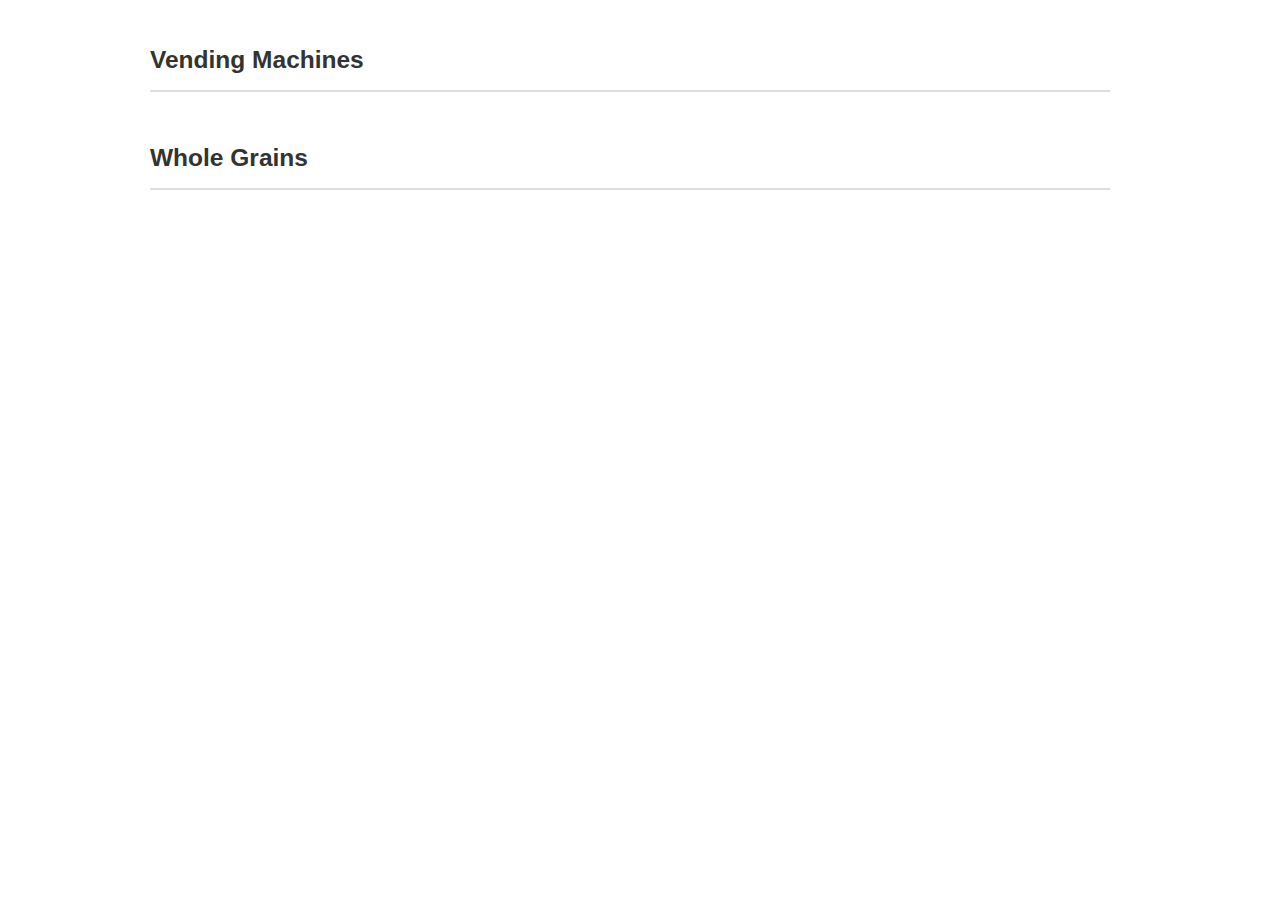
==== ApprovedProducts.html @ 14e353cb "move both tables into one page" ====
<!DOCTYPE html>
<html lang="en">
    <head>
        <meta charset="utf-8">
        <title>Eat Healthy!</title>
        <!-- stylesheets -->
        <link type="text/css" rel="stylesheet" href="styles/bootstrap.min.css" />
        <link type="text/css" rel="stylesheet" href="styles/DT_bootstrap.min.css" />
        <style>
        	.container {
        		width: 940px; 
        	}
        	.dataTables_scroll {
        		padding-bottom: 10px;
        	}
        	.list-row {
        		padding-top:30px;
        	}
        </style>
        <!-- scripts -->
        <script type="text/javascript" src="scripts/jquery-1.8.3.min.js"></script>
        <script type="text/javascript" src="scripts/bootstrap.min.js"></script>
        <script type="text/javascript" src="scripts/jquery.dataTables.min.js"></script>
        <script type="text/javascript" src="scripts/jquery.csv.min.js"></script>
        <script type="text/javascript" src="scripts/DT_bootstrap.min.js"></script>
        <script type="text/javascript">

        	// on page load, get data from google and create our table
        	$(function() {

				// google spreadsheet urls where we can get the data
        		var vendingMachineUrl = 'https://docs.google.com/spreadsheet/pub?key=0AhgeWcbPrqvOdGNqckRxd2FieXhZZFVSU3JvM1hHYkE&single=true&gid=0&output=csv';
        		
        		var wholeGrainsUrl = 'https://docs.google.com/spreadsheet/pub?key=0AhgeWcbPrqvOdGgxbkJYdUVRVkJHSHFQNlVkUnJrN2c&single=true&gid=0&output=csv';

    			// make an ajax GET request to google
    			$.get(vendingMachineUrl, function (dataAsCsv) {

					// this gets run when the data comes back from google

					var table = $('#vendingMachinesDt'); // element that will hold our data table 
					var parsedData = $.csv()(dataAsCsv); // turn csv into javascript table (array of arrays)
					vendingMachinesHtmlTable(parsedData, table); // fill html table with our data
					vendingMachinesDataTable(table); // initialize datatable to allow sorting, searching, etc.

    			});

    			// make an ajax GET request to google
    			$.get(wholeGrainsUrl, function (dataAsCsv) {

					// this gets run when the data comes back from google

					var table = $('#wholeGrainsDt'); // element that will hold our data table 
					var parsedData = $.csv()(dataAsCsv); // turn csv into javascript table (array of arrays)
					wholeGrainsHtmlTable(parsedData, table); // fill html table with our data
					wholeGrainsDataTable(table); // initialize datatable to allow sorting, searching, etc.
					
    			});
        	});

        	// fill the html table with data
        	function vendingMachinesHtmlTable(dataAsTable, htmlTable) {

    			// find the head and body of our html table
				var thead = htmlTable.find('thead');
				var tbody = htmlTable.find('tbody');

				// loop through our data and stick it in the html table
        		$(dataAsTable).each(function (index, row) {

    				// we know the columns of our data because we control the google spreadsheet
					var foodType = row[0];
					var productName = row[1];
					var companyName = row[2];
					var distributorCode = row[3];
					var id = row[4];
					var size = row[5];
					var flavor = row[6];
					var type = row[7];
					var guidelinesGroup = row[8];

					// if index is 0, we're on the header row
					if (index == 0) {
						var htmlRow = '<tr>'
										+ '<th>' + foodType + '</th>'
										+ '<th>' + productName + '</th>'
										+ '<th>' + companyName + '</th>'
										+ '<th>' + distributorCode + '</th>'
									+ '</tr>';
						thead.append(htmlRow);
					} 
					else { // otherwise we're on the actual data
						var htmlRow = '<tr>'
										+ '<td>' + foodType + '</td>'
										+ '<td>' + productName + getSizeToDisplay(size) + '</td>'
										+ '<td>' + companyName + '</td>'
										+ '<td>' + distributorCode + '</td>'
									+ '</tr>';
						tbody.append(htmlRow);
					}
        		});
        	}

        	function wholeGrainsHtmlTable(dataAsTable, htmlTable) {

    			// find the head and body of our html table
				var thead = htmlTable.find('thead');
				var tbody = htmlTable.find('tbody');

				// loop through our data and stick it in the html table
        		$(dataAsTable).each(function (index, row) {

    				// we know the columns of our data because we control the google spreadsheet
					var foodType = row[0];
					var productName = row[1];
					var wholeGrainStatus = row[2];
					var companyName = row[3];
					var distributorCode = row[4];
					var id = row[5];
					var size = row[6];
					var flavor = row[7];

					// if index is 0, we're on the header row
					if (index == 0) {
						var htmlRow = '<tr>'
										+ '<th>' + foodType + '</th>'
										+ '<th>' + productName + '</th>'
										+ '<th>' + wholeGrainStatus + '</th>'
										+ '<th>' + companyName + '</th>'
										+ '<th>' + distributorCode + '</th>'
									+ '</tr>';
						thead.append(htmlRow);
					} 
					else { // otherwise we're on the actual data
						var htmlRow = '<tr>'
										+ '<td>' + foodType + '</td>'
										+ '<td>' + productName + getSizeToDisplay(size) + '</td>'
										+ '<td>' + wholeGrainStatus + '</td>'
										+ '<td>' + companyName + '</td>'
										+ '<td>' + distributorCode + '</td>'
									+ '</tr>';
						tbody.append(htmlRow);
					}
        		});
        	}

    		// prettify the 'Product Size' info
        	function getSizeToDisplay(size) {
				var trimmedSize = $.trim(size);
				return trimmedSize != '' && trimmedSize.indexOf('Not Specified') == -1
					? ' (' + trimmedSize + ')'
					: '';
        	}

			// turn html table into a datatable 
			function vendingMachinesDataTable(table) {

				table.dataTable({
					"sDom": "<'row'<'span6'l><'span6'f>r>t<'row'<'span6'i><'span6'p>>", // specifies location of datatable controls
					"sPaginationType": "bootstrap",
					"oLanguage": {
						"sLengthMenu": "_MENU_ records per page" // pagination display
					},
					"sScrollY": "370px",  // max height of results
					"iDisplayLength": 25, // initial results per page
					"aLengthMenu": [[25, 50, -1], [25, 50, "All"]], // select options for results per page
					"aoColumns": [ // columns specific info, like widths, searchability, visibility, etc.
						{ "sWidth": "15%" },
						{ "sWidth": "35%" },
						{ "sWidth": "25%" },
						{ "sWidth": "25%" },
				    ]
				});	
			}

			function wholeGrainsDataTable(table) {

				table.dataTable({
					"sDom": "<'row'<'span6'l><'span6'f>r>t<'row'<'span6'i><'span6'p>>", // specifies location of datatable controls
					"sPaginationType": "bootstrap",
					"oLanguage": {
						"sLengthMenu": "_MENU_ records per page" // pagination display
					},
					"sScrollY": "370px",  // max height of results
					"iDisplayLength": 25, // initial results per page
					"aLengthMenu": [[25, 50, -1], [25, 50, "All"]], // select options for results per page 
					"aoColumns": [ // columns specific info, like widths, searchability, visibility, etc.
						{ "sWidth": "15%" },
						{ "sWidth": "30%" },
						{ "sWidth": "15%" },
						{ "sWidth": "20%" },
						{ "sWidth": "20%" },
				    ]
				});	
			}

        </script>
    </head>
    <body>
        <div class="container">
        	<div class="row list-row">
        		<h3>Vending Machines</h3>
	        	<table cellpadding="0" cellspacing="0" border="0" class="table table-striped table-bordered" id="vendingMachinesDt">
					<thead></thead>
					<tbody></tbody>
				</table>
			</div>
        	<div class="row list-row">
        		<h3>Whole Grains</h3>
	        	<table cellpadding="0" cellspacing="0" border="0" class="table table-striped table-bordered" id="wholeGrainsDt">
					<thead></thead>
					<tbody></tbody>
				</table>
			</div>
		</div>
	</body>
</html>
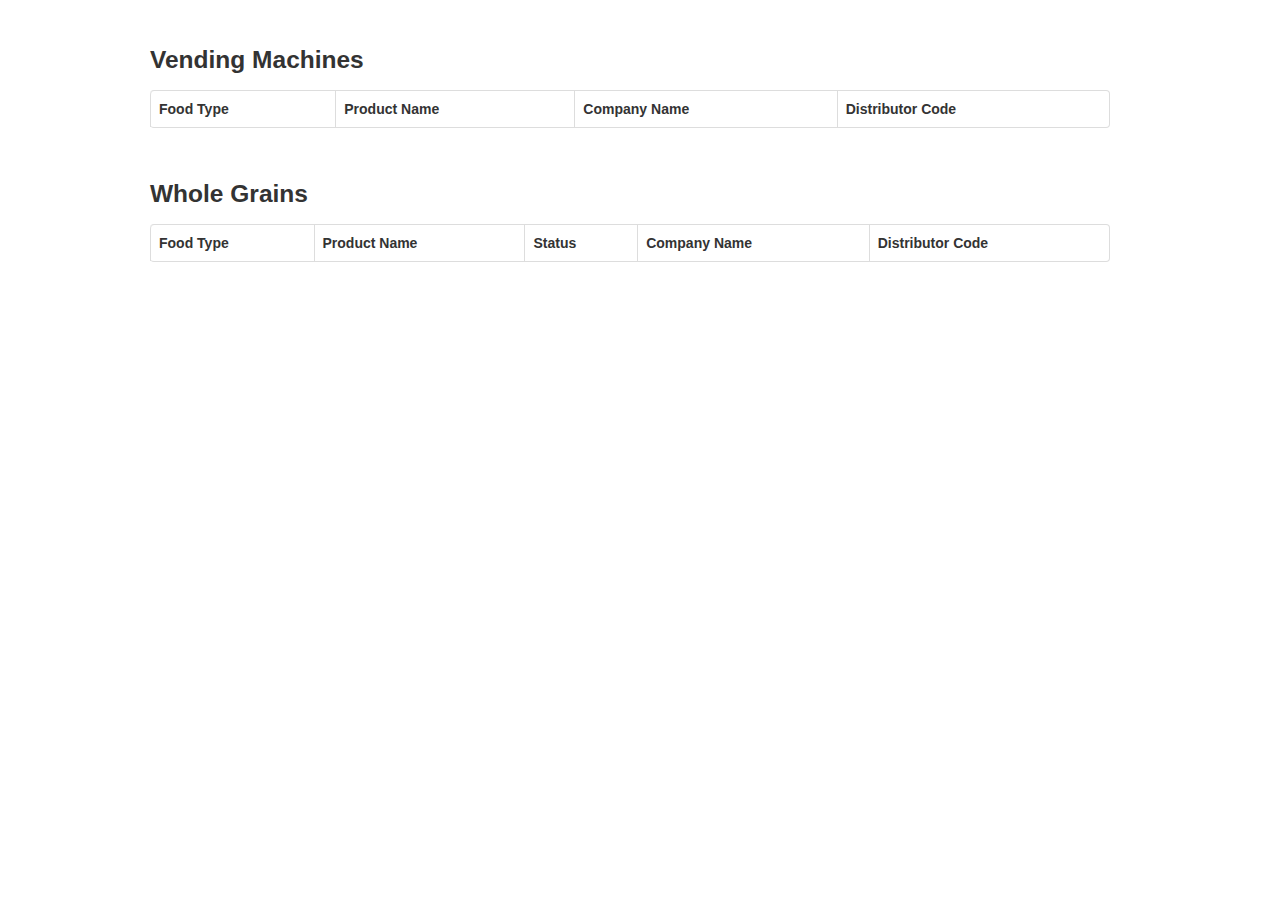
==== commit ab8ab212: "remove csv helper to support ie" ====
--- a/ApprovedProducts.html
+++ b/ApprovedProducts.html
@@ -18,10 +18,9 @@
         	}
         </style>
         <!-- scripts -->
-        <script type="text/javascript" src="scripts/jquery-1.8.3.min.js"></script>
+        <script type="text/javascript" src="scripts/jquery-1.9.1.min.js"></script>
         <script type="text/javascript" src="scripts/bootstrap.min.js"></script>
         <script type="text/javascript" src="scripts/jquery.dataTables.min.js"></script>
-        <script type="text/javascript" src="scripts/jquery.csv.min.js"></script>
         <script type="text/javascript" src="scripts/DT_bootstrap.min.js"></script>
         <script type="text/javascript">
 
@@ -29,119 +28,84 @@
         	$(function() {
 
 				// google spreadsheet urls where we can get the data
-        		var vendingMachineUrl = 'https://docs.google.com/spreadsheet/pub?key=0AhgeWcbPrqvOdGNqckRxd2FieXhZZFVSU3JvM1hHYkE&single=true&gid=0&output=csv';
+        		var vendingMachineUrl = 'https://spreadsheets.google.com/feeds/list/0AhgeWcbPrqvOdGNqckRxd2FieXhZZFVSU3JvM1hHYkE/od6/public/values?alt=json-in-script&callback=?';
         		
-        		var wholeGrainsUrl = 'https://docs.google.com/spreadsheet/pub?key=0AhgeWcbPrqvOdGgxbkJYdUVRVkJHSHFQNlVkUnJrN2c&single=true&gid=0&output=csv';
+    			var wholeGrainsUrl = 'https://spreadsheets.google.com/feeds/list/0AhgeWcbPrqvOdGgxbkJYdUVRVkJHSHFQNlVkUnJrN2c/od6/public/values?alt=json-in-script&callback=?';
 
     			// make an ajax GET request to google
-    			$.get(vendingMachineUrl, function (dataAsCsv) {
-
-					// this gets run when the data comes back from google
-
+				$.getJSON(vendingMachineUrl, function (data) {
 					var table = $('#vendingMachinesDt'); // element that will hold our data table 
-					var parsedData = $.csv()(dataAsCsv); // turn csv into javascript table (array of arrays)
-					vendingMachinesHtmlTable(parsedData, table); // fill html table with our data
+					vendingMachinesHtmlTable(data.feed.entry, table); // fill html table with our data
 					vendingMachinesDataTable(table); // initialize datatable to allow sorting, searching, etc.
-
-    			});
+			    });
 
     			// make an ajax GET request to google
-    			$.get(wholeGrainsUrl, function (dataAsCsv) {
+				$.getJSON(wholeGrainsUrl, function (data) {
+					var table = $('#wholeGrainsDt'); // element that will hold our data table 
+					wholeGrainsHtmlTable(data.feed.entry, table); // fill html table with our data
+					wholeGrainsDataTable(table); // initialize datatable to allow sorting, searching, etc.
+			    });
 
-					// this gets run when the data comes back from google
-
-					var table = $('#wholeGrainsDt'); // element that will hold our data table 
-					var parsedData = $.csv()(dataAsCsv); // turn csv into javascript table (array of arrays)
-					wholeGrainsHtmlTable(parsedData, table); // fill html table with our data
-					wholeGrainsDataTable(table); // initialize datatable to allow sorting, searching, etc.
-					
-    			});
         	});
 
         	// fill the html table with data
-        	function vendingMachinesHtmlTable(dataAsTable, htmlTable) {
+        	function vendingMachinesHtmlTable(dataFromGoogle, htmlTable) {
 
     			// find the head and body of our html table
 				var thead = htmlTable.find('thead');
 				var tbody = htmlTable.find('tbody');
 
 				// loop through our data and stick it in the html table
-        		$(dataAsTable).each(function (index, row) {
+        		$(dataFromGoogle).each(function (index, row) {
 
-    				// we know the columns of our data because we control the google spreadsheet
-					var foodType = row[0];
-					var productName = row[1];
-					var companyName = row[2];
-					var distributorCode = row[3];
-					var id = row[4];
-					var size = row[5];
-					var flavor = row[6];
-					var type = row[7];
-					var guidelinesGroup = row[8];
+    				// pick out the columns we want to use
+					var foodType = row.gsx$foodtype.$t;
+					var productName = row.gsx$productname.$t;
+					var companyName = row.gsx$companyname.$t;
+					var distributorCode = row.gsx$distributorcode.$t;
+					var size = row.gsx$size.$t;
 
-					// if index is 0, we're on the header row
-					if (index == 0) {
-						var htmlRow = '<tr>'
-										+ '<th>' + foodType + '</th>'
-										+ '<th>' + productName + '</th>'
-										+ '<th>' + companyName + '</th>'
-										+ '<th>' + distributorCode + '</th>'
-									+ '</tr>';
-						thead.append(htmlRow);
-					} 
-					else { // otherwise we're on the actual data
-						var htmlRow = '<tr>'
-										+ '<td>' + foodType + '</td>'
-										+ '<td>' + productName + getSizeToDisplay(size) + '</td>'
-										+ '<td>' + companyName + '</td>'
-										+ '<td>' + distributorCode + '</td>'
-									+ '</tr>';
-						tbody.append(htmlRow);
-					}
+					var htmlRow = '<tr>'
+									+ '<td>' + foodType + '</td>'
+									+ '<td>' + productName + getSizeToDisplay(size) + '</td>'
+									+ '<td>' + companyName + '</td>'
+									+ '<td>' + distributorCode + '</td>'
+								+ '</tr>';
+
+					tbody.append(htmlRow);
         		});
         	}
 
-        	function wholeGrainsHtmlTable(dataAsTable, htmlTable) {
+        	function wholeGrainsHtmlTable(dataFromGoogle, htmlTable) {
 
     			// find the head and body of our html table
-				var thead = htmlTable.find('thead');
 				var tbody = htmlTable.find('tbody');
 
 				// loop through our data and stick it in the html table
-        		$(dataAsTable).each(function (index, row) {
+        		$(dataFromGoogle).each(function (index, row) {
 
-    				// we know the columns of our data because we control the google spreadsheet
-					var foodType = row[0];
-					var productName = row[1];
-					var wholeGrainStatus = row[2];
-					var companyName = row[3];
-					var distributorCode = row[4];
-					var id = row[5];
-					var size = row[6];
-					var flavor = row[7];
+    				// pick out the columns we want to use
+					var foodType = row.gsx$foodtype.$t;
+					var wholeGrainStatus = row.gsx$wholegrainstatus.$t;
+					var productName = row.gsx$productname.$t;
+					var companyName = row.gsx$companyname.$t;
+					var distributorCode = row.gsx$distributorcode.$t;
+					var size = row.gsx$packagesize.$t;
 
-					// if index is 0, we're on the header row
-					if (index == 0) {
-						var htmlRow = '<tr>'
-										+ '<th>' + foodType + '</th>'
-										+ '<th>' + productName + '</th>'
-										+ '<th>' + wholeGrainStatus + '</th>'
-										+ '<th>' + companyName + '</th>'
-										+ '<th>' + distributorCode + '</th>'
-									+ '</tr>';
-						thead.append(htmlRow);
-					} 
-					else { // otherwise we're on the actual data
-						var htmlRow = '<tr>'
-										+ '<td>' + foodType + '</td>'
-										+ '<td>' + productName + getSizeToDisplay(size) + '</td>'
-										+ '<td>' + wholeGrainStatus + '</td>'
-										+ '<td>' + companyName + '</td>'
-										+ '<td>' + distributorCode + '</td>'
-									+ '</tr>';
-						tbody.append(htmlRow);
-					}
+					var htmlRow = '<tr>'
+									+ '<td>' + foodType + '</td>'
+									+ '<td>' + productName + getSizeToDisplay(size) + '</td>'
+									+ '<td>' + wholeGrainStatus + '</td>'
+									+ '<td>' + companyName + '</td>'
+									+ '<td>' + distributorCode + '</td>'
+								+ '</tr>';
+
+					tbody.append(htmlRow);
         		});
+
+    			// hack to remove white space for IE
+        		var expr = new RegExp('>[ \t\r\n\v\f]*<', 'g');
+ 				htmlTable.html(htmlTable.html().replace(expr, '><'));
         	}
 
     		// prettify the 'Product Size' info
@@ -154,7 +118,6 @@
 
 			// turn html table into a datatable 
 			function vendingMachinesDataTable(table) {
-
 				table.dataTable({
 					"sDom": "<'row'<'span6'l><'span6'f>r>t<'row'<'span6'i><'span6'p>>", // specifies location of datatable controls
 					"sPaginationType": "bootstrap",
@@ -164,17 +127,15 @@
 					"sScrollY": "370px",  // max height of results
 					"iDisplayLength": 25, // initial results per page
 					"aLengthMenu": [[25, 50, -1], [25, 50, "All"]], // select options for results per page
-					"aoColumns": [ // columns specific info, like widths, searchability, visibility, etc.
-						{ "sWidth": "15%" },
-						{ "sWidth": "35%" },
-						{ "sWidth": "25%" },
-						{ "sWidth": "25%" },
-				    ]
+				    "aoColumnDefs": [ // columns specific info, like widths, searchability, visibility, etc.
+      					{ "sWidth": "15%", "aTargets": [ 0 ] },
+      					{ "sWidth": "25%", "aTargets": [ 2, 3 ] },
+      					{ "sWidth": "35%", "aTargets": [ 1 ] }
+    				]
 				});	
 			}
 
 			function wholeGrainsDataTable(table) {
-
 				table.dataTable({
 					"sDom": "<'row'<'span6'l><'span6'f>r>t<'row'<'span6'i><'span6'p>>", // specifies location of datatable controls
 					"sPaginationType": "bootstrap",
@@ -184,13 +145,11 @@
 					"sScrollY": "370px",  // max height of results
 					"iDisplayLength": 25, // initial results per page
 					"aLengthMenu": [[25, 50, -1], [25, 50, "All"]], // select options for results per page 
-					"aoColumns": [ // columns specific info, like widths, searchability, visibility, etc.
-						{ "sWidth": "15%" },
-						{ "sWidth": "30%" },
-						{ "sWidth": "15%" },
-						{ "sWidth": "20%" },
-						{ "sWidth": "20%" },
-				    ]
+				    "aoColumnDefs": [ // columns specific info, like widths, searchability, visibility, etc.
+      					{ "sWidth": "15%", "aTargets": [ 0, 2 ] },
+      					{ "sWidth": "20%", "aTargets": [ 3, 4 ] },
+      					{ "sWidth": "30%", "aTargets": [ 1 ] }
+    				]
 				});	
 			}
 
@@ -201,14 +160,29 @@
         	<div class="row list-row">
         		<h3>Vending Machines</h3>
 	        	<table cellpadding="0" cellspacing="0" border="0" class="table table-striped table-bordered" id="vendingMachinesDt">
-					<thead></thead>
+					<thead>
+						<tr>
+							<th>Food Type</th>
+							<th>Product Name</th>
+							<th>Company Name</th>
+							<th>Distributor Code</th>
+						</tr>
+					</thead>
 					<tbody></tbody>
 				</table>
 			</div>
         	<div class="row list-row">
         		<h3>Whole Grains</h3>
 	        	<table cellpadding="0" cellspacing="0" border="0" class="table table-striped table-bordered" id="wholeGrainsDt">
-					<thead></thead>
+					<thead>
+						<tr>
+							<th>Food Type</th>
+							<th>Product Name</th>
+							<th>Status</th>
+							<th>Company Name</th>
+							<th>Distributor Code</th>
+						</tr>
+					</thead>
 					<tbody></tbody>
 				</table>
 			</div>
